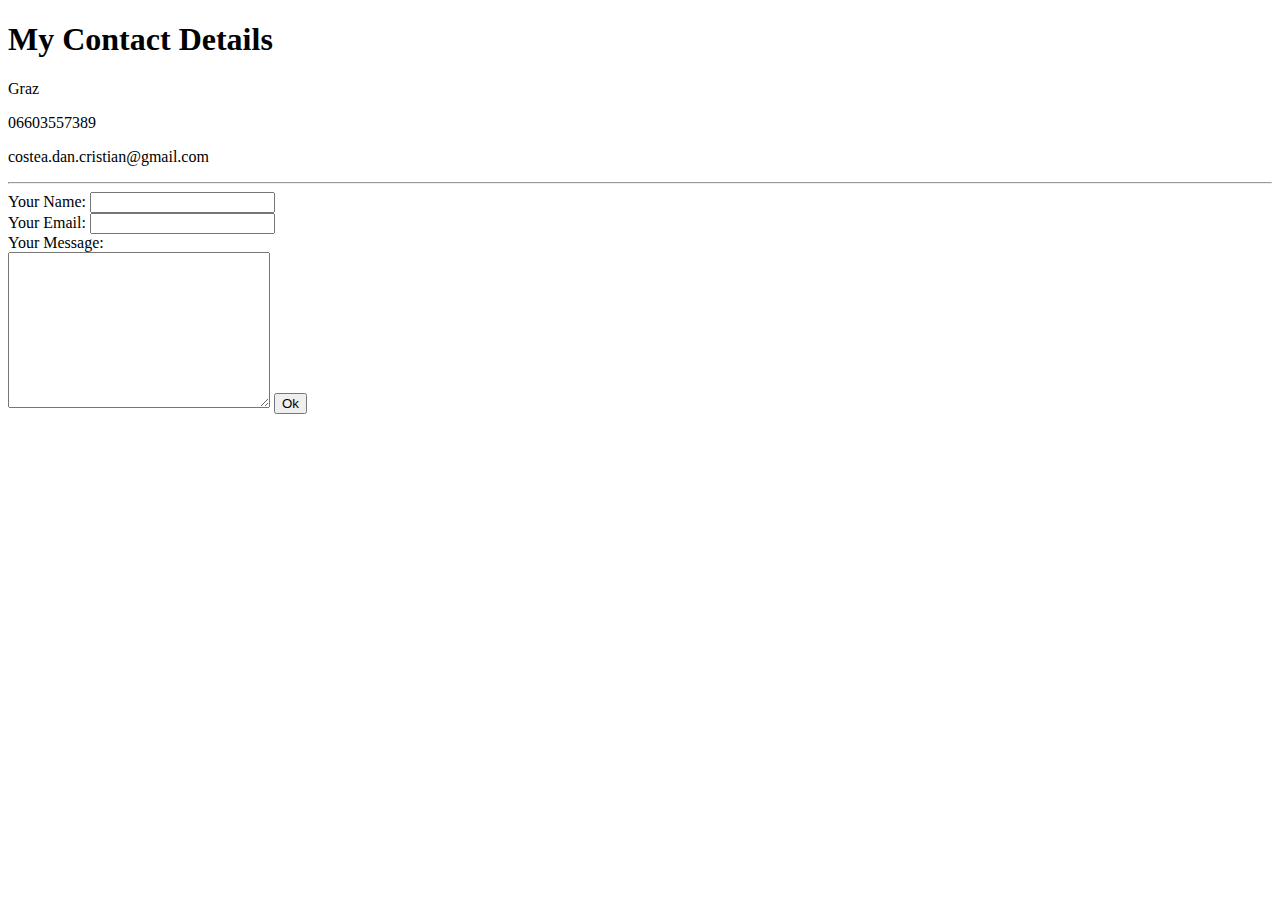
==== contact-me.html @ 3f2192ec "Initial Commit" ====
<!DOCTYPE html>
<html lang="en">

<head>
    <meta charset="UTF-8">
    <meta http-equiv="X-UA-Compatible" content="IE=edge">
    <meta name="viewport" content="width=device-width, initial-scale=1.0">
    <title>Contact Me</title>
</head>

<body>
    <h1>My Contact Details</h1>
    <p>Graz</p>
    <p>06603557389</p>
    <p>costea.dan.cristian@gmail.com</p>
    <hr>


    <form action="mailto:costea.dan.cristian@gmail.com" method="post" enctype="text/plain">
        <label>Your Name:</label>
        <input type="text" name="yourName" value=""><br>
        <label for="">Your Email:</label>
        <input type="email" name="yourEmail" id=""><br>
        <label for="">Your Message:</label><br>
        <textarea name="yourMessage" id="" cols="30" rows="10"></textarea>
        <input type="submit" name="" value="Ok">
    </form>
</body>

</html>
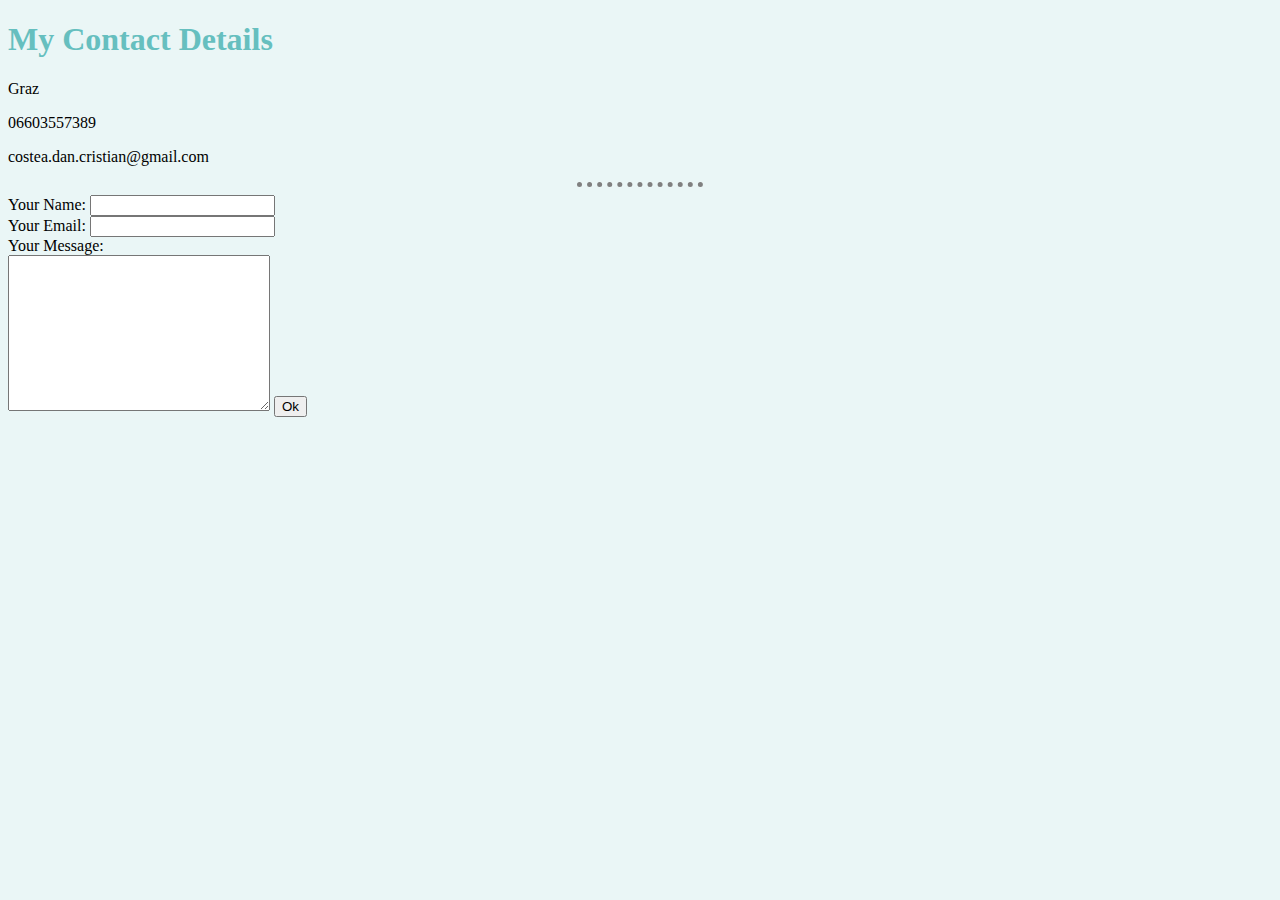
==== commit e882a5b1: "End of Introduction to CSS" ====
--- a/contact-me.html
+++ b/contact-me.html
@@ -5,6 +5,7 @@
     <meta charset="UTF-8">
     <meta http-equiv="X-UA-Compatible" content="IE=edge">
     <meta name="viewport" content="width=device-width, initial-scale=1.0">
+    <link rel="stylesheet" href="css/styles.css">
     <title>Contact Me</title>
 </head>
 
--- a/css/styles.css
+++ b/css/styles.css
@@ -0,0 +1,15 @@
+body {
+    background-color: #eaf6f6;
+}
+
+hr {
+    background-color: #eaf6f6;
+    border-style: dotted none none;
+    border-color: gray;
+    border-width: 5px;
+    width: 10%;
+}
+
+h1, h3 {
+    color: #66BFBF;
+}